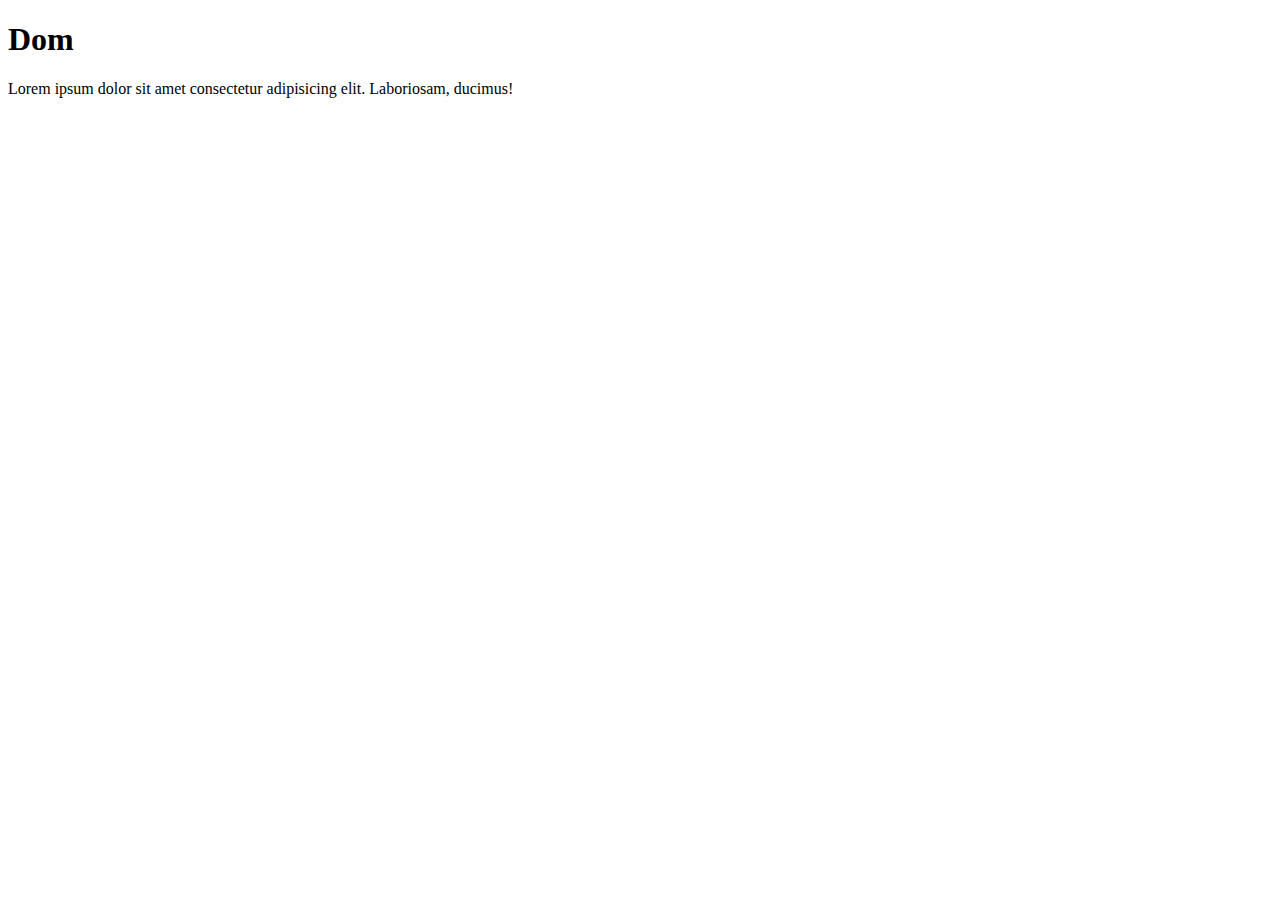
==== module-17/dom.html @ 9535937a "added dom file" ====
<!DOCTYPE html>
<html lang="en">
  <head>
    <meta charset="UTF-8" />
    <meta name="viewport" content="width=device-width, initial-scale=1.0" />
    <title>Explore Dom</title>
  </head>
  <body>
    <main>
      <section>
        <article>
          <h1>Dom</h1>
          <p>
            Lorem ipsum dolor sit amet consectetur adipisicing elit. Laboriosam,
            ducimus!
          </p>
        </article>
      </section>
    </main>
    <script>
        console.log(document.body);
    </script>
  </body>
</html>
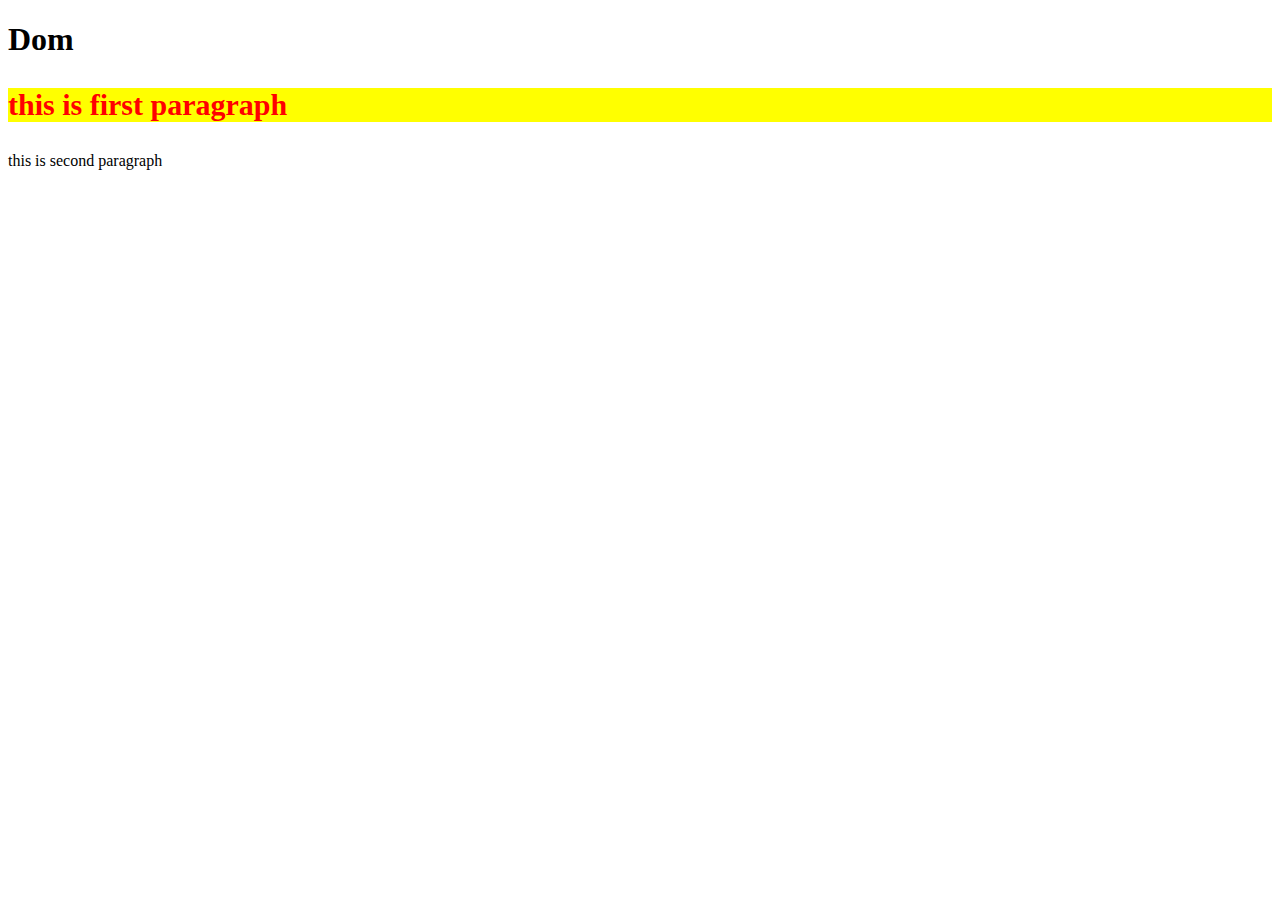
==== commit 5e47b244: "added dom using document by get element" ====
--- a/module-17/dom.html
+++ b/module-17/dom.html
@@ -10,15 +10,17 @@
       <section>
         <article>
           <h1>Dom</h1>
-          <p>
-            Lorem ipsum dolor sit amet consectetur adipisicing elit. Laboriosam,
-            ducimus!
-          </p>
+          <p id="first">this is first paragraph</p>
+          <p>this is second paragraph</p>
         </article>
       </section>
     </main>
-    <script>
-        console.log(document.body);
+    <script>     
+        var first=document.getElementById('first');
+        first.style.color='red';
+        first.style.backgroundColor='yellow';
+        first.style.fontSize='30px';
+        first.style.fontWeight='bold';
     </script>
   </body>
 </html>
